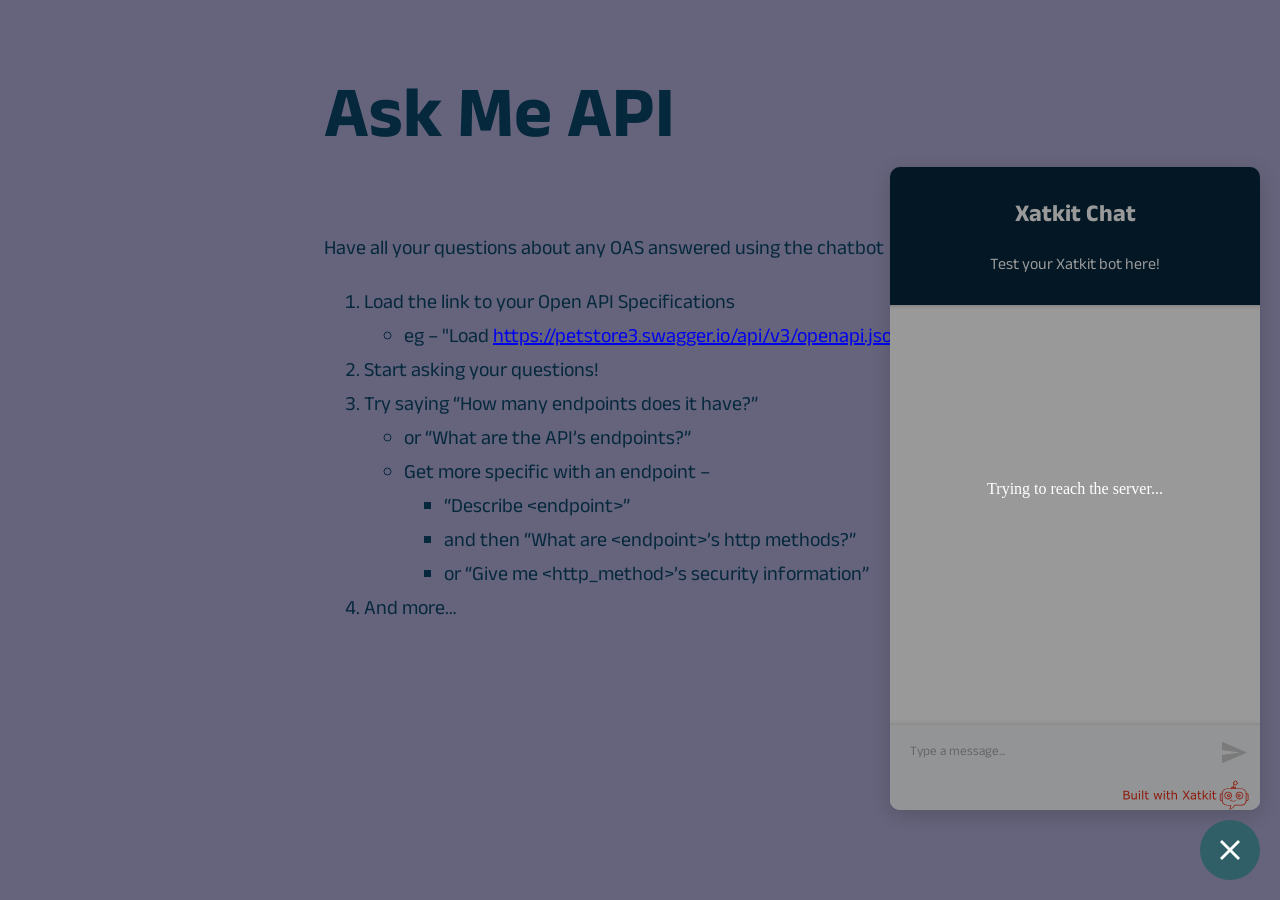
==== index.html @ b33a52c5 "Rename html to publish on GitHub pages" ====
<html lang="en">

<head>
    <meta charset="UTF-8">
    <title>Ask Me API</title>
    <link href="./assets/xatkit.min.css" rel="stylesheet">
    <link rel="stylesheet" href="./assets/styles.css">
</head>

<body>
    <div class="main-container">
        <div class="header-container">
            <h1 class="has-text-align-left" id="patricia-jackson">Ask Me API</h1>
        </div>
        <div class="content-container">
            <p>Have all your questions about any OAS answered using the chatbot</p>
            <ol>
                <li>Load the link to your Open API Specifications
                    <ul>
                        <li>eg &#8211; "Load <a href="https://petstore3.swagger.io/api/v3/openapi.json"
                                rel="nofollow">https://petstore3.swagger.io/api/v3/openapi.json</a>"</li>
                    </ul>
                </li>
                <li>Start asking your questions!</li>
                <li>Try saying &#8220;How many endpoints does it have?&#8221;
                    <ul>
                        <li>or &#8220;What are the API&#8217;s endpoints?&#8221;</li>
                    </ul>
                    <ul>
                        <li>Get more specific with an endpoint &#8211;
                            <ul>
                                <li>&#8220;Describe &lt;endpoint&gt;&#8221;</li>
                                <li>and then &#8220;What are &lt;endpoint&gt;&#8217;s http methods?&#8221;</li>
                                <li>or &#8220;Give me &lt;http_method&gt;&#8217;s security information&#8221;</li>
                            </ul>
                        </li>
                    </ul>
                </li>
                <li>And more&#8230;</li>
            </ol>
        </div>
    </div>
    <div id="xatkit-chat"></div>
    <!-- <div id="my-id"></div> -->

    <script src="./assets/xatkit.min.js"></script>
    <script type="application/javascript">
        xatkit.renderXatkitWidget("http://localhost:5000");
    </script>
</body>

</html>
---- assets/xatkit.min.css ----
@import url(https://fonts.googleapis.com/css?family=Montserrat:400,700|Roboto:100,300,400);.xatkit-conversation-container .xatkit-header{background-color:#06283D;border-radius:10px 10px 0 0;display:-ms-flexbox;display:flex;-ms-flex-direction:column;flex-direction:column;text-align:center;padding:15px 0 25px}.xatkit-conversation-container .xatkit-header h4,.xatkit-conversation-container .xatkit-header span{font-family:'Anek Devanagari', sans-serif;color:#fff;line-height:normal;font-size:medium}.xatkit-conversation-container .xatkit-header h4{font-weight:700}.xatkit-conversation-container .xatkit-header .xatkit-title{font-size:24px;margin:0;color:#fff;padding:15px 0}.xatkit-conversation-container .xatkit-header.dark-mode{background-color:#303030}.xatkit-conversation-container .xatkit-close-button{display:none}.xatkit-conversation-container .avatar{width:40px;height:40px;border-radius:100%;margin-right:10px;vertical-align:middle}.xatkit-full-screen .xatkit-header{border-radius:0;-ms-flex-negative:0;flex-shrink:0;position:relative}.xatkit-full-screen .xatkit-title{padding:0 0 15px}.xatkit-full-screen .xatkit-close-button{background-color:#315f68;border:0;display:block;position:absolute;right:10px;top:20px;width:40px}.xatkit-full-screen .xatkit-close-button.dark-mode{background-color:#303030}.xatkit-full-screen .xatkit-close{width:20px;height:20px}@media screen and (max-width:800px){.xatkit-conversation-container .xatkit-header{border-radius:0;-ms-flex-negative:0;flex-shrink:0;position:relative}.xatkit-conversation-container .xatkit-title{padding:0 0 15px}.xatkit-conversation-container .xatkit-close-button{background-color:#315f68;border:0;display:block;position:absolute;right:10px;top:20px;width:40px}.xatkit-conversation-container .xatkit-close-button.dark-mode,.xatkit-conversation-container .xatkit-close-button .dark-mode{background-color:#303030}.xatkit-conversation-container .xatkit-close{width:20px;height:20px}}.xatkit-message{margin:10px;display:-ms-flexbox;display:flex;word-wrap:break-word}.xatkit-message .dark-mode{background-color:#bdbdbd}.xatkit-message .xatkit-avatar{width:40px;height:40px;border-radius:100%;margin-right:10px}.xatkit-client{background-color:#bfdddf;margin-left:auto}.xatkit-client,.xatkit-response{font-family:'Anek Devanagari', sans-serif;border-radius:10px;padding:15px;max-width:215px;box-sizing:content-box;line-height:normal;text-align:left}.xatkit-response{background-color:#eef6f6}.xatkit-message-text p{margin:0;font-size:16px;line-height:normal;color:#000;letter-spacing:normal}.xatkit-message-text ol,.xatkit-message-text ul{margin-top:16px;margin-bottom:16px;padding-left:20px}.xatkit-message-text a{text-decoration:underline}.xatkit-message-text img{max-width:100%}.xatkit-snippet{background-color:#f4f7f9;font-family:'Anek Devanagari', sans-serif;border-radius:10px;padding:15px;max-width:215px;box-sizing:content-box;line-height:normal;text-align:left}.xatkit-snippet .xatkit-snippet-title{margin:0}.xatkit-snippet .xatkit-snippet-details{border-left:2px solid #35e65d;margin-top:5px;padding-left:10px}.xatkit-snippet .xatkit-snippet-details .xatkit-link{font-size:12px}.xatkit-quick-buttons-container{background:#fff;overflow-x:auto;padding:10px;white-space:normal;margin:0 auto}.xatkit-quick-buttons-container .xatkit-quick-buttons{list-style:none;padding:0;margin:0;text-align:center;line-height:normal;font-family:'Anek Devanagari', sans-serif}.xatkit-quick-buttons-container .xatkit-quick-buttons .xatkit-quick-list-button{display:inline-block;margin:4px 10px 0 0;font-family:'Anek Devanagari', sans-serif;line-height:normal}.xatkit-quick-buttons-container .xatkit-quick-buttons .xatkit-quick-list-button button{font-weight:700;font-family:'Anek Devanagari', sans-serif;letter-spacing:normal;text-transform:none}.xatkit-quick-buttons-container .xatkit-quick-buttons .xatkit-quick-list-button button:focus,.xatkit-quick-buttons-container .xatkit-quick-buttons .xatkit-quick-list-button button:hover{text-decoration:none}@media screen and (max-width:800px){.xatkit-quick-buttons-container{padding-bottom:15px}}.xatkit-quick-buttons-container.dark-mode{background-color:#424242}.xatkit-quick-list-button>.xatkit-quick-button{background:none;border-radius:15px;border:2px solid #315f68;font-weight:700;padding:5px 10px;cursor:pointer;outline:0;color:#303030;line-height:normal;font-size:13px}.xatkit-quick-list-button>.xatkit-quick-button:focus,.xatkit-quick-list-button>.xatkit-quick-button:hover{background:none}.xatkit-quick-list-button>.xatkit-quick-button:disabled{cursor:not-allowed}.xatkit-quick-list-button>.xatkit-quick-button:active{background:#315f68;color:#fff}.xatkit-quick-list-button>.xatkit-quick-button.dark-mode{border:2px solid #303030;color:#fff}.xatkit-quick-list-button>.xatkit-quick-button.dark-mode:hover{background:none}.xatkit-quick-list-button>.xatkit-quick-button.dark-mode:active{background-color:#303030}.xatkit-quick-list-button>.xatkit-quick-button-selected{background:#315f68;color:#fff}.xatkit-quick-list-button>.xatkit-quick-button-selected:hover{background:#315f68}.xatkit-quick-list-button>.xatkit-quick-button-selected.dark-mode{background:#bdbdbd;color:#303030;font-weight:700}.xatkit-img-snippet{font-family:'Anek Devanagari', sans-serif;margin-left:50px;width:215px}.xatkit-img-snippet-description{display:inline-block;height:3.6em;max-height:3.6em;width:calc(215px - 3.6em - 2px);position:relative}.xatkit-img-snippet-short-description{max-height:2.7em;line-height:1.4em;color:#000}.xatkit-img-snippet-short-description,.xatkit-img-snippet-title{margin:0;margin-left:5px;overflow:hidden;text-overflow:ellipsis;text-decoration:none;display:inline-block;font-size:.9em}.xatkit-img-snippet-title{max-width:80%;max-height:1.25em;vertical-align:top;white-space:nowrap;font-weight:700;line-height:normal;word-wrap:break-word;color:inherit}.xatkit-img-snippet-add-cart{position:absolute;right:-10px;top:-10px;text-decoration:none;background-color:#bfdddf;border-radius:5px;padding:4px;color:#000}.xatkit-img-snippet-add-cart:hover{background-color:#aad1d4;color:#fff}.xatkit-img-snippet-img-container{position:relative;overflow:hidden;width:3.6em;height:3.6em;vertical-align:top;border:1px solid #000;border-radius:3px;display:inline-block}.xatkit-img-snippet-img{margin:0;width:100%;height:100%;-o-object-fit:cover;object-fit:cover;display:inline-block;vertical-align:middle}.xatkit-img-snippet-img-container .ribbon{text-decoration:none;margin:0;padding:0;font-size:.6em;background:red;color:#fff;font-weight:700;position:absolute;top:-2px;right:-2px;transform:translateX(30%) translateY(0) translateZ(0) rotate(45deg);transform-origin:top left}.ribbon:after,.xatkit-img-snippet-img-container .ribbon:before{content:"";position:absolute;top:0;width:100%;height:100%;background:red}.xatkit-img-snippet-img-container .ribbon:before{right:100%}.xatkit-img-snippet-img-container .price{text-decoration:none;margin:0;padding:0;background:rgba(51,51,255,.8);color:#fff;position:absolute;bottom:0;left:0;width:100%;text-align:center;font-weight:700;font-size:.8em}.xatkit-img-snippet-img-container .previous-price{text-decoration:line-through}.xatkit-audio-widget-container{width:245px;max-width:245px;margin-left:50px}.xatkit-audio-widget-container audio{display:inline-block;width:100%}.xatkit-loader{margin:10px;display:none}.xatkit-loader.active{display:-ms-flexbox;display:flex}.xatkit-loader-container{background-color:#f4f7f9;border-radius:10px;padding:15px;max-width:215px;text-align:left}.xatkit-loader-dots{display:inline-block;height:4px;width:4px;border-radius:50%;background:gray;margin-right:2px;animation:bounce .5s ease infinite alternate}.xatkit-loader-dots:first-child{animation-delay:.2s}.xatkit-loader-dots:nth-child(2){animation-delay:.3s}.xatkit-loader-dots:nth-child(3){animation-delay:.4s}@keyframes bounce{0%{transform:translateY(0)}to{transform:translateY(5px)}}.xatkit-messages-container{background-color:#fff;height:50vh;max-height:410px;overflow-y:scroll;padding-top:10px;-webkit-overflow-scrolling:touch;box-sizing:content-box;box-shadow:inset 0 21px 4px -20px rgba(0,0,0,.2),inset 0 -21px 4px -20px rgba(0,0,0,.15)}.xatkit-messages-container.dark-mode{background-color:#424242}.xatkit-full-screen .xatkit-messages-container{height:100%;max-height:none}@media screen and (max-width:800px){.xatkit-messages-container{height:100%;max-height:none}}.xatkit-server-error{position:fixed;display:block;width:100%;height:100%;top:0;left:0;right:0;bottom:0;background-color:rgba(0,0,0,.4);border-radius:10px;z-index:1300}.xatkit-server-error .xatkit-error-message{position:absolute;top:50%;left:50%;color:#fff;transform:translate(-50%,-50%);-ms-transform:translate(-50%,-50%)}.xatkit-sender{-ms-flex-align:center;align-items:center;display:-ms-flexbox;display:flex;background-color:#f4f7f9;height:45px;padding:5px;box-sizing:content-box;margin:0}.xatkit-sender.dark-mode{background-color:#303030}.xatkit-sender>.xatkit-new-message{width:100%;border:0;background-color:#f4f7f9;height:30px;padding:1px 1px 1px 15px;box-shadow:none;font-size:13px;font-family:'Anek Devanagari', sans-serif;margin:0;line-height:normal;box-sizing:content-box}.xatkit-sender>.xatkit-new-message:focus{outline:none;background-color:#f4f7f9}.xatkit-sender>.xatkit-new-message::-webkit-input-placeholder{color:#a9a9a9;opacity:1}.xatkit-sender>.xatkit-new-message:-ms-input-placeholder,.xatkit-sender>.xatkit-new-message::-ms-input-placeholder{color:#a9a9a9;opacity:1}.xatkit-sender>.xatkit-new-message::placeholder{color:#a9a9a9;opacity:1}.xatkit-sender>.xatkit-new-message.dark-mode{background-color:#303030;color:#fff}.xatkit-sender>.xatkit-send{background:#f4f7f9;border:0;font-size:13px;padding:0 8px}.xatkit-sender>.xatkit-send:focus,.xatkit-sender>.xatkit-send:hover{background:#f4f7f9;cursor:pointer}.xatkit-sender>.xatkit-send .xatkit-send-icon{height:25px;width:25px;max-width:none}.xatkit-sender>.xatkit-send.dark-mode{background-color:#303030}@media screen and (max-width:800px){.xatkit-sender{border-radius:0;-ms-flex-negative:0;flex-shrink:0}}.xatkit{background-color:#f4f7f9;overflow:auto;padding-right:10px;border-radius:0 0 10px 10px}.xatkit .xatkit-icon{background-color:#f4f7f9;height:30px;float:right}.xatkit-icon.dark-mode,.xatkit.dark-mode{background-color:#303030}.xatkit-conversation-container{-webkit-animation-delay:0s;-webkit-animation-duration:.5s;-webkit-animation-name:slide-in;-webkit-animation-fill-mode:forwards;-moz-animation-delay:0s;-moz-animation-duration:.5s;-moz-animation-name:slide-in;-moz-animation-fill-mode:forwards;animation-delay:0s;animation-duration:.5s;animation-name:slide-in;animation-fill-mode:forwards;border-radius:10px;box-shadow:0 5px 20px rgba(0,0,0,.16)}.xatkit-slide-out{-webkit-animation-delay:0s;-webkit-animation-duration:.5s;-webkit-animation-name:slide-out;-webkit-animation-fill-mode:forwards;-moz-animation-delay:0s;-moz-animation-duration:.5s;-moz-animation-name:slide-out;-moz-animation-fill-mode:forwards;animation-delay:0s;animation-duration:.5s;animation-name:slide-out;animation-fill-mode:forwards}.xatkit-full-screen .xatkit-conversation-container{display:-ms-flexbox;display:flex;-ms-flex-direction:column;flex-direction:column;height:100%}@media screen and (max-width:800px){.xatkit-conversation-container{display:-ms-flexbox;display:flex;-ms-flex-direction:column;flex-direction:column;height:100%}}.xatkit-launcher>.xatkit-badge{position:fixed;top:-10px;right:-5px;background-color:red;color:#fff;width:25px;height:25px;text-align:center;line-height:25px;border-radius:50%}.xatkit-launcher>.xatkit-badge:focus,.xatkit-launcher>.xatkit-badge:hover{background-color:red}.xatkit-widget-container>.xatkit-launcher{-webkit-animation-delay:0s;-webkit-animation-duration:.5s;-webkit-animation-name:slide-in;-webkit-animation-fill-mode:forwards;-moz-animation-delay:0s;-moz-animation-duration:.5s;-moz-animation-name:slide-in;-moz-animation-fill-mode:forwards;animation-delay:0s;animation-duration:.5s;animation-name:slide-in;animation-fill-mode:forwards;-ms-flex-item-align:end;align-self:flex-end;background-color:#315f68;border:0;border-radius:50%;height:60px;margin-top:10px;width:60px;padding:0;line-height:1}.xatkit-widget-container>.xatkit-launcher:hover{background-color:#315f68}.xatkit-widget-container>.xatkit-launcher:focus{outline:none;background-color:#315f68}.xatkit-launcher.dark-mode{background-color:#303030}.xatkit-open-launcher{-webkit-animation-delay:0s;-webkit-animation-duration:.5s;-webkit-animation-name:rotation-rl;-webkit-animation-fill-mode:forwards;-moz-animation-delay:0s;-moz-animation-duration:.5s;-moz-animation-name:rotation-rl;-moz-animation-fill-mode:forwards;animation-delay:0s;animation-duration:.5s;animation-name:rotation-rl;animation-fill-mode:forwards;width:60px;height:60px;border-radius:50%;max-width:none;cursor:pointer}.xatkit-close-launcher{width:20px;vertical-align:baseline;box-sizing:content-box;display:inline;line-height:normal;cursor:pointer;-webkit-animation-delay:0s;-webkit-animation-duration:.5s;-webkit-animation-name:rotation-lr;-webkit-animation-fill-mode:forwards;-moz-animation-delay:0s;-moz-animation-duration:.5s;-moz-animation-name:rotation-lr;-moz-animation-fill-mode:forwards;animation-delay:0s;animation-duration:.5s;animation-name:rotation-lr;animation-fill-mode:forwards}@media screen and (max-width:800px){.xatkit-launcher{bottom:0;margin:20px;position:fixed;right:0}.xatkit-hide-sm{display:none}}@keyframes rotation-lr{0%{transform:rotate(-90deg)}to{transform:rotate(0)}}@keyframes rotation-rl{0%{transform:rotate(90deg)}to{transform:rotate(0)}}@keyframes slide-in{0%{opacity:0;transform:translateY(10px)}to{opacity:1;transform:translateY(0)}}@keyframes slide-out{0%{opacity:1;transform:translateY(0)}to{opacity:0;transform:translateY(10px)}}.xatkit-widget-container{bottom:0;display:-ms-flexbox;display:flex;-ms-flex-direction:column;flex-direction:column;margin:0 20px 20px 0;max-width:370px;position:fixed;right:0;z-index:9999}.xatkit-opened{width:90vw}.xatkit-full-screen{margin:0;max-width:none;width:100%}.xatkit-full-screen.xatkit-opened{width:100%;height:100%}@media screen and (max-width:800px){.xatkit-widget-container{margin:0;max-width:none;width:100%}.xatkit-widget-container.xatkit-opened{height:100%}}
---- assets/styles.css ----
@import url('https://fonts.googleapis.com/css2?family=Anek+Devanagari&display=swap');

body {
    background-color: #65647C;
}
.main-container {
    margin: auto;
    width: 50%;
    margin-top: 5%;
    font-family: 'Anek Devanagari', sans-serif;
    color: #06283D;
}
h1 {
    font-size: 72px;
}
.content-container {
    font-size: 20px;
}
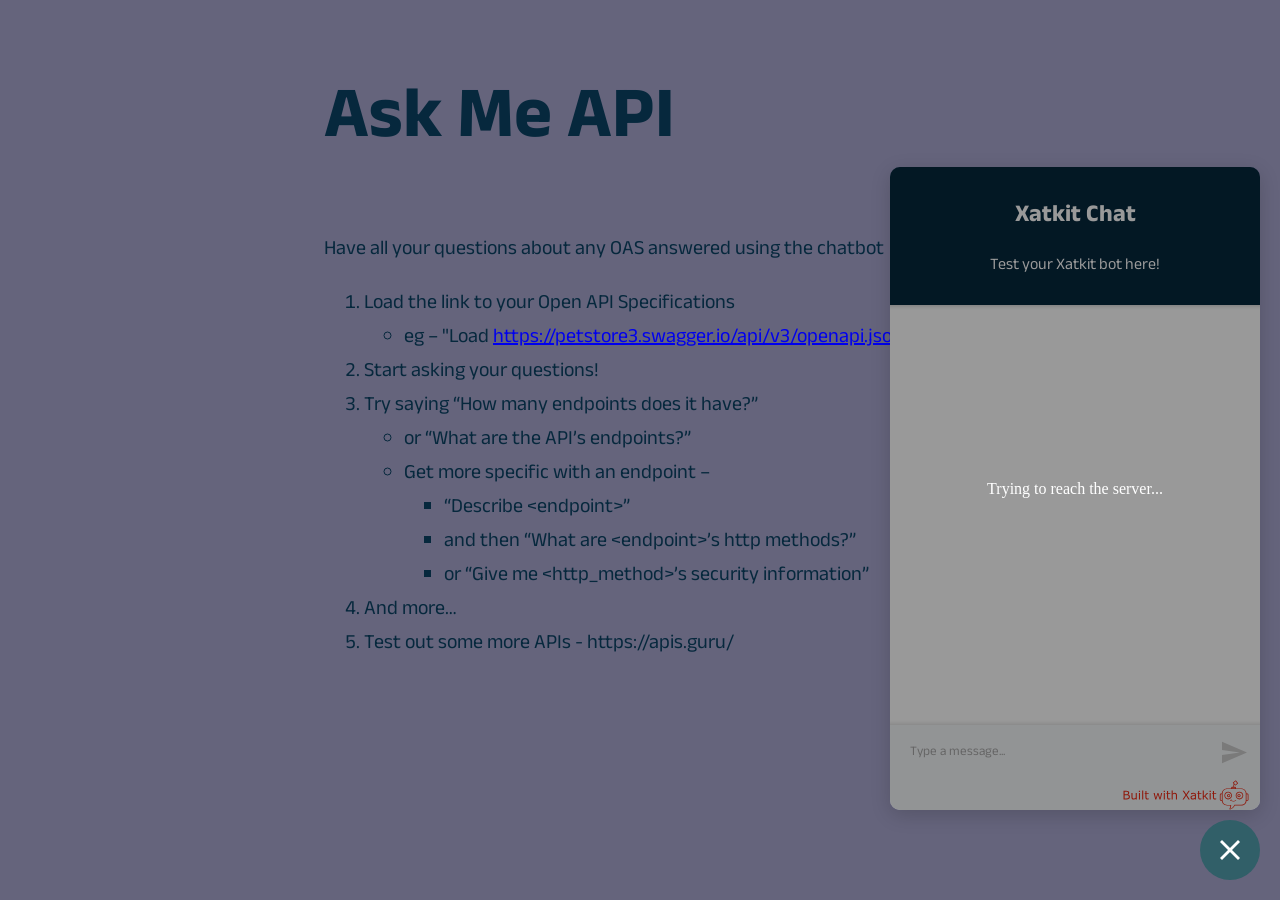
==== commit f9d51862: "Add link to 2000+ sample APIs if user wants to test" ====
--- a/index.html
+++ b/index.html
@@ -37,6 +37,7 @@
                     </ul>
                 </li>
                 <li>And more&#8230;</li>
+                <li>Test out some more APIs - https://apis.guru/</li>
             </ol>
         </div>
     </div>
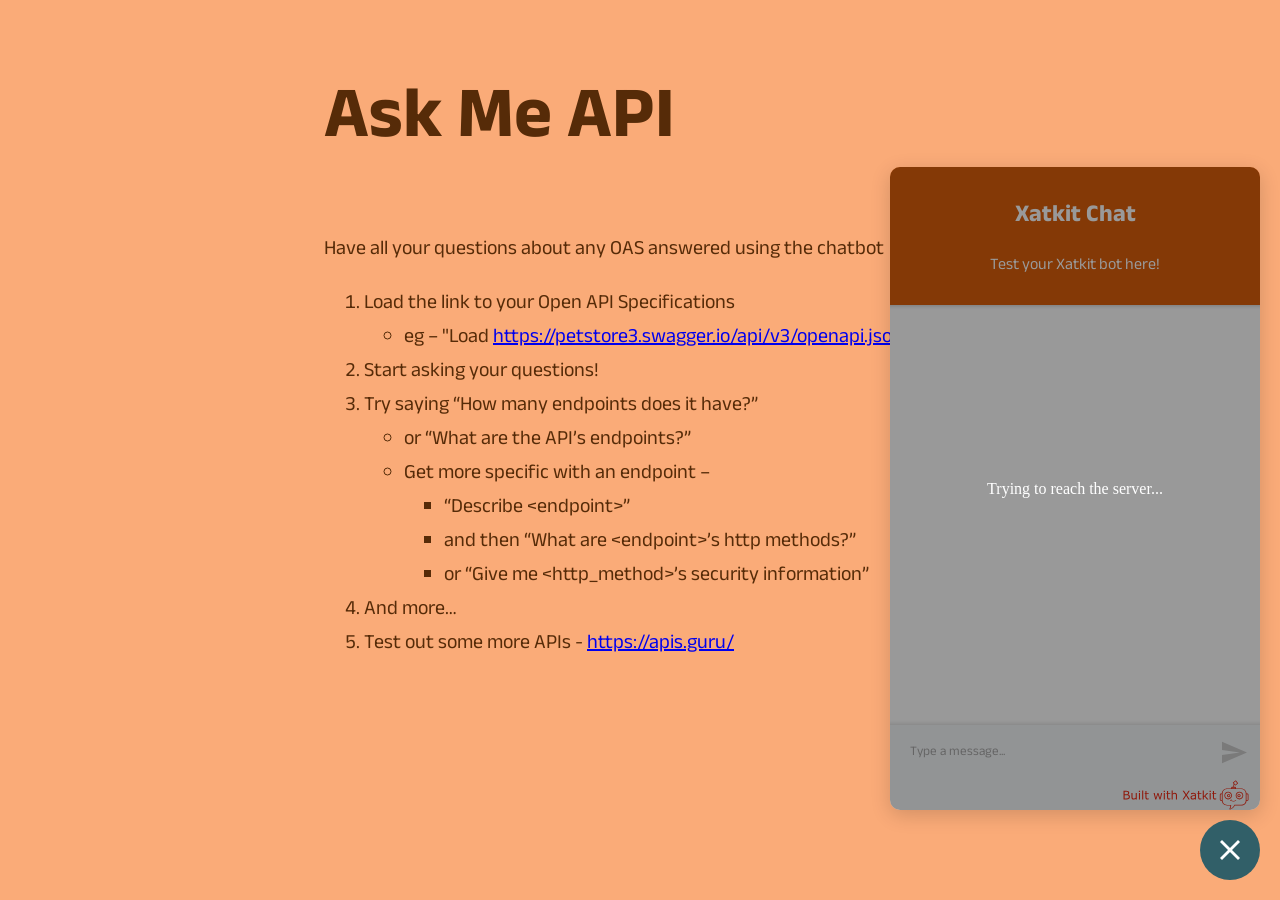
==== commit e2cdec48: "Change styling to make frontend more legible" ====
--- a/index.html
+++ b/index.html
@@ -37,7 +37,7 @@
                     </ul>
                 </li>
                 <li>And more&#8230;</li>
-                <li>Test out some more APIs - https://apis.guru/</li>
+                <li>Test out some more APIs - <a href="https://apis.guru/" rel="nofollow">https://apis.guru/</a></li>
             </ol>
         </div>
     </div>
--- a/assets/xatkit.min.css
+++ b/assets/xatkit.min.css
@@ -1 +1 @@
-@import url(https://fonts.googleapis.com/css?family=Montserrat:400,700|Roboto:100,300,400);.xatkit-conversation-container .xatkit-header{background-color:#06283D;border-radius:10px 10px 0 0;display:-ms-flexbox;display:flex;-ms-flex-direction:column;flex-direction:column;text-align:center;padding:15px 0 25px}.xatkit-conversation-container .xatkit-header h4,.xatkit-conversation-container .xatkit-header span{font-family:'Anek Devanagari', sans-serif;color:#fff;line-height:normal;font-size:medium}.xatkit-conversation-container .xatkit-header h4{font-weight:700}.xatkit-conversation-container .xatkit-header .xatkit-title{font-size:24px;margin:0;color:#fff;padding:15px 0}.xatkit-conversation-container .xatkit-header.dark-mode{background-color:#303030}.xatkit-conversation-container .xatkit-close-button{display:none}.xatkit-conversation-container .avatar{width:40px;height:40px;border-radius:100%;margin-right:10px;vertical-align:middle}.xatkit-full-screen .xatkit-header{border-radius:0;-ms-flex-negative:0;flex-shrink:0;position:relative}.xatkit-full-screen .xatkit-title{padding:0 0 15px}.xatkit-full-screen .xatkit-close-button{background-color:#315f68;border:0;display:block;position:absolute;right:10px;top:20px;width:40px}.xatkit-full-screen .xatkit-close-button.dark-mode{background-color:#303030}.xatkit-full-screen .xatkit-close{width:20px;height:20px}@media screen and (max-width:800px){.xatkit-conversation-container .xatkit-header{border-radius:0;-ms-flex-negative:0;flex-shrink:0;position:relative}.xatkit-conversation-container .xatkit-title{padding:0 0 15px}.xatkit-conversation-container .xatkit-close-button{background-color:#315f68;border:0;display:block;position:absolute;right:10px;top:20px;width:40px}.xatkit-conversation-container .xatkit-close-button.dark-mode,.xatkit-conversation-container .xatkit-close-button .dark-mode{background-color:#303030}.xatkit-conversation-container .xatkit-close{width:20px;height:20px}}.xatkit-message{margin:10px;display:-ms-flexbox;display:flex;word-wrap:break-word}.xatkit-message .dark-mode{background-color:#bdbdbd}.xatkit-message .xatkit-avatar{width:40px;height:40px;border-radius:100%;margin-right:10px}.xatkit-client{background-color:#bfdddf;margin-left:auto}.xatkit-client,.xatkit-response{font-family:'Anek Devanagari', sans-serif;border-radius:10px;padding:15px;max-width:215px;box-sizing:content-box;line-height:normal;text-align:left}.xatkit-response{background-color:#eef6f6}.xatkit-message-text p{margin:0;font-size:16px;line-height:normal;color:#000;letter-spacing:normal}.xatkit-message-text ol,.xatkit-message-text ul{margin-top:16px;margin-bottom:16px;padding-left:20px}.xatkit-message-text a{text-decoration:underline}.xatkit-message-text img{max-width:100%}.xatkit-snippet{background-color:#f4f7f9;font-family:'Anek Devanagari', sans-serif;border-radius:10px;padding:15px;max-width:215px;box-sizing:content-box;line-height:normal;text-align:left}.xatkit-snippet .xatkit-snippet-title{margin:0}.xatkit-snippet .xatkit-snippet-details{border-left:2px solid #35e65d;margin-top:5px;padding-left:10px}.xatkit-snippet .xatkit-snippet-details .xatkit-link{font-size:12px}.xatkit-quick-buttons-container{background:#fff;overflow-x:auto;padding:10px;white-space:normal;margin:0 auto}.xatkit-quick-buttons-container .xatkit-quick-buttons{list-style:none;padding:0;margin:0;text-align:center;line-height:normal;font-family:'Anek Devanagari', sans-serif}.xatkit-quick-buttons-container .xatkit-quick-buttons .xatkit-quick-list-button{display:inline-block;margin:4px 10px 0 0;font-family:'Anek Devanagari', sans-serif;line-height:normal}.xatkit-quick-buttons-container .xatkit-quick-buttons .xatkit-quick-list-button button{font-weight:700;font-family:'Anek Devanagari', sans-serif;letter-spacing:normal;text-transform:none}.xatkit-quick-buttons-container .xatkit-quick-buttons .xatkit-quick-list-button button:focus,.xatkit-quick-buttons-container .xatkit-quick-buttons .xatkit-quick-list-button button:hover{text-decoration:none}@media screen and (max-width:800px){.xatkit-quick-buttons-container{padding-bottom:15px}}.xatkit-quick-buttons-container.dark-mode{background-color:#424242}.xatkit-quick-list-button>.xatkit-quick-button{background:none;border-radius:15px;border:2px solid #315f68;font-weight:700;padding:5px 10px;cursor:pointer;outline:0;color:#303030;line-height:normal;font-size:13px}.xatkit-quick-list-button>.xatkit-quick-button:focus,.xatkit-quick-list-button>.xatkit-quick-button:hover{background:none}.xatkit-quick-list-button>.xatkit-quick-button:disabled{cursor:not-allowed}.xatkit-quick-list-button>.xatkit-quick-button:active{background:#315f68;color:#fff}.xatkit-quick-list-button>.xatkit-quick-button.dark-mode{border:2px solid #303030;color:#fff}.xatkit-quick-list-button>.xatkit-quick-button.dark-mode:hover{background:none}.xatkit-quick-list-button>.xatkit-quick-button.dark-mode:active{background-color:#303030}.xatkit-quick-list-button>.xatkit-quick-button-selected{background:#315f68;color:#fff}.xatkit-quick-list-button>.xatkit-quick-button-selected:hover{background:#315f68}.xatkit-quick-list-button>.xatkit-quick-button-selected.dark-mode{background:#bdbdbd;color:#303030;font-weight:700}.xatkit-img-snippet{font-family:'Anek Devanagari', sans-serif;margin-left:50px;width:215px}.xatkit-img-snippet-description{display:inline-block;height:3.6em;max-height:3.6em;width:calc(215px - 3.6em - 2px);position:relative}.xatkit-img-snippet-short-description{max-height:2.7em;line-height:1.4em;color:#000}.xatkit-img-snippet-short-description,.xatkit-img-snippet-title{margin:0;margin-left:5px;overflow:hidden;text-overflow:ellipsis;text-decoration:none;display:inline-block;font-size:.9em}.xatkit-img-snippet-title{max-width:80%;max-height:1.25em;vertical-align:top;white-space:nowrap;font-weight:700;line-height:normal;word-wrap:break-word;color:inherit}.xatkit-img-snippet-add-cart{position:absolute;right:-10px;top:-10px;text-decoration:none;background-color:#bfdddf;border-radius:5px;padding:4px;color:#000}.xatkit-img-snippet-add-cart:hover{background-color:#aad1d4;color:#fff}.xatkit-img-snippet-img-container{position:relative;overflow:hidden;width:3.6em;height:3.6em;vertical-align:top;border:1px solid #000;border-radius:3px;display:inline-block}.xatkit-img-snippet-img{margin:0;width:100%;height:100%;-o-object-fit:cover;object-fit:cover;display:inline-block;vertical-align:middle}.xatkit-img-snippet-img-container .ribbon{text-decoration:none;margin:0;padding:0;font-size:.6em;background:red;color:#fff;font-weight:700;position:absolute;top:-2px;right:-2px;transform:translateX(30%) translateY(0) translateZ(0) rotate(45deg);transform-origin:top left}.ribbon:after,.xatkit-img-snippet-img-container .ribbon:before{content:"";position:absolute;top:0;width:100%;height:100%;background:red}.xatkit-img-snippet-img-container .ribbon:before{right:100%}.xatkit-img-snippet-img-container .price{text-decoration:none;margin:0;padding:0;background:rgba(51,51,255,.8);color:#fff;position:absolute;bottom:0;left:0;width:100%;text-align:center;font-weight:700;font-size:.8em}.xatkit-img-snippet-img-container .previous-price{text-decoration:line-through}.xatkit-audio-widget-container{width:245px;max-width:245px;margin-left:50px}.xatkit-audio-widget-container audio{display:inline-block;width:100%}.xatkit-loader{margin:10px;display:none}.xatkit-loader.active{display:-ms-flexbox;display:flex}.xatkit-loader-container{background-color:#f4f7f9;border-radius:10px;padding:15px;max-width:215px;text-align:left}.xatkit-loader-dots{display:inline-block;height:4px;width:4px;border-radius:50%;background:gray;margin-right:2px;animation:bounce .5s ease infinite alternate}.xatkit-loader-dots:first-child{animation-delay:.2s}.xatkit-loader-dots:nth-child(2){animation-delay:.3s}.xatkit-loader-dots:nth-child(3){animation-delay:.4s}@keyframes bounce{0%{transform:translateY(0)}to{transform:translateY(5px)}}.xatkit-messages-container{background-color:#fff;height:50vh;max-height:410px;overflow-y:scroll;padding-top:10px;-webkit-overflow-scrolling:touch;box-sizing:content-box;box-shadow:inset 0 21px 4px -20px rgba(0,0,0,.2),inset 0 -21px 4px -20px rgba(0,0,0,.15)}.xatkit-messages-container.dark-mode{background-color:#424242}.xatkit-full-screen .xatkit-messages-container{height:100%;max-height:none}@media screen and (max-width:800px){.xatkit-messages-container{height:100%;max-height:none}}.xatkit-server-error{position:fixed;display:block;width:100%;height:100%;top:0;left:0;right:0;bottom:0;background-color:rgba(0,0,0,.4);border-radius:10px;z-index:1300}.xatkit-server-error .xatkit-error-message{position:absolute;top:50%;left:50%;color:#fff;transform:translate(-50%,-50%);-ms-transform:translate(-50%,-50%)}.xatkit-sender{-ms-flex-align:center;align-items:center;display:-ms-flexbox;display:flex;background-color:#f4f7f9;height:45px;padding:5px;box-sizing:content-box;margin:0}.xatkit-sender.dark-mode{background-color:#303030}.xatkit-sender>.xatkit-new-message{width:100%;border:0;background-color:#f4f7f9;height:30px;padding:1px 1px 1px 15px;box-shadow:none;font-size:13px;font-family:'Anek Devanagari', sans-serif;margin:0;line-height:normal;box-sizing:content-box}.xatkit-sender>.xatkit-new-message:focus{outline:none;background-color:#f4f7f9}.xatkit-sender>.xatkit-new-message::-webkit-input-placeholder{color:#a9a9a9;opacity:1}.xatkit-sender>.xatkit-new-message:-ms-input-placeholder,.xatkit-sender>.xatkit-new-message::-ms-input-placeholder{color:#a9a9a9;opacity:1}.xatkit-sender>.xatkit-new-message::placeholder{color:#a9a9a9;opacity:1}.xatkit-sender>.xatkit-new-message.dark-mode{background-color:#303030;color:#fff}.xatkit-sender>.xatkit-send{background:#f4f7f9;border:0;font-size:13px;padding:0 8px}.xatkit-sender>.xatkit-send:focus,.xatkit-sender>.xatkit-send:hover{background:#f4f7f9;cursor:pointer}.xatkit-sender>.xatkit-send .xatkit-send-icon{height:25px;width:25px;max-width:none}.xatkit-sender>.xatkit-send.dark-mode{background-color:#303030}@media screen and (max-width:800px){.xatkit-sender{border-radius:0;-ms-flex-negative:0;flex-shrink:0}}.xatkit{background-color:#f4f7f9;overflow:auto;padding-right:10px;border-radius:0 0 10px 10px}.xatkit .xatkit-icon{background-color:#f4f7f9;height:30px;float:right}.xatkit-icon.dark-mode,.xatkit.dark-mode{background-color:#303030}.xatkit-conversation-container{-webkit-animation-delay:0s;-webkit-animation-duration:.5s;-webkit-animation-name:slide-in;-webkit-animation-fill-mode:forwards;-moz-animation-delay:0s;-moz-animation-duration:.5s;-moz-animation-name:slide-in;-moz-animation-fill-mode:forwards;animation-delay:0s;animation-duration:.5s;animation-name:slide-in;animation-fill-mode:forwards;border-radius:10px;box-shadow:0 5px 20px rgba(0,0,0,.16)}.xatkit-slide-out{-webkit-animation-delay:0s;-webkit-animation-duration:.5s;-webkit-animation-name:slide-out;-webkit-animation-fill-mode:forwards;-moz-animation-delay:0s;-moz-animation-duration:.5s;-moz-animation-name:slide-out;-moz-animation-fill-mode:forwards;animation-delay:0s;animation-duration:.5s;animation-name:slide-out;animation-fill-mode:forwards}.xatkit-full-screen .xatkit-conversation-container{display:-ms-flexbox;display:flex;-ms-flex-direction:column;flex-direction:column;height:100%}@media screen and (max-width:800px){.xatkit-conversation-container{display:-ms-flexbox;display:flex;-ms-flex-direction:column;flex-direction:column;height:100%}}.xatkit-launcher>.xatkit-badge{position:fixed;top:-10px;right:-5px;background-color:red;color:#fff;width:25px;height:25px;text-align:center;line-height:25px;border-radius:50%}.xatkit-launcher>.xatkit-badge:focus,.xatkit-launcher>.xatkit-badge:hover{background-color:red}.xatkit-widget-container>.xatkit-launcher{-webkit-animation-delay:0s;-webkit-animation-duration:.5s;-webkit-animation-name:slide-in;-webkit-animation-fill-mode:forwards;-moz-animation-delay:0s;-moz-animation-duration:.5s;-moz-animation-name:slide-in;-moz-animation-fill-mode:forwards;animation-delay:0s;animation-duration:.5s;animation-name:slide-in;animation-fill-mode:forwards;-ms-flex-item-align:end;align-self:flex-end;background-color:#315f68;border:0;border-radius:50%;height:60px;margin-top:10px;width:60px;padding:0;line-height:1}.xatkit-widget-container>.xatkit-launcher:hover{background-color:#315f68}.xatkit-widget-container>.xatkit-launcher:focus{outline:none;background-color:#315f68}.xatkit-launcher.dark-mode{background-color:#303030}.xatkit-open-launcher{-webkit-animation-delay:0s;-webkit-animation-duration:.5s;-webkit-animation-name:rotation-rl;-webkit-animation-fill-mode:forwards;-moz-animation-delay:0s;-moz-animation-duration:.5s;-moz-animation-name:rotation-rl;-moz-animation-fill-mode:forwards;animation-delay:0s;animation-duration:.5s;animation-name:rotation-rl;animation-fill-mode:forwards;width:60px;height:60px;border-radius:50%;max-width:none;cursor:pointer}.xatkit-close-launcher{width:20px;vertical-align:baseline;box-sizing:content-box;display:inline;line-height:normal;cursor:pointer;-webkit-animation-delay:0s;-webkit-animation-duration:.5s;-webkit-animation-name:rotation-lr;-webkit-animation-fill-mode:forwards;-moz-animation-delay:0s;-moz-animation-duration:.5s;-moz-animation-name:rotation-lr;-moz-animation-fill-mode:forwards;animation-delay:0s;animation-duration:.5s;animation-name:rotation-lr;animation-fill-mode:forwards}@media screen and (max-width:800px){.xatkit-launcher{bottom:0;margin:20px;position:fixed;right:0}.xatkit-hide-sm{display:none}}@keyframes rotation-lr{0%{transform:rotate(-90deg)}to{transform:rotate(0)}}@keyframes rotation-rl{0%{transform:rotate(90deg)}to{transform:rotate(0)}}@keyframes slide-in{0%{opacity:0;transform:translateY(10px)}to{opacity:1;transform:translateY(0)}}@keyframes slide-out{0%{opacity:1;transform:translateY(0)}to{opacity:0;transform:translateY(10px)}}.xatkit-widget-container{bottom:0;display:-ms-flexbox;display:flex;-ms-flex-direction:column;flex-direction:column;margin:0 20px 20px 0;max-width:370px;position:fixed;right:0;z-index:9999}.xatkit-opened{width:90vw}.xatkit-full-screen{margin:0;max-width:none;width:100%}.xatkit-full-screen.xatkit-opened{width:100%;height:100%}@media screen and (max-width:800px){.xatkit-widget-container{margin:0;max-width:none;width:100%}.xatkit-widget-container.xatkit-opened{height:100%}}+@import url(https://fonts.googleapis.com/css?family=Montserrat:400,700|Roboto:100,300,400);.xatkit-conversation-container .xatkit-header{background-color:#dd5f0b;border-radius:10px 10px 0 0;display:-ms-flexbox;display:flex;-ms-flex-direction:column;flex-direction:column;text-align:center;padding:15px 0 25px}.xatkit-conversation-container .xatkit-header h4,.xatkit-conversation-container .xatkit-header span{font-family:'Anek Devanagari', sans-serif;color:#fff;line-height:normal;font-size:medium}.xatkit-conversation-container .xatkit-header h4{font-weight:700}.xatkit-conversation-container .xatkit-header .xatkit-title{font-size:24px;margin:0;color:#fff;padding:15px 0}.xatkit-conversation-container .xatkit-header.dark-mode{background-color:#303030}.xatkit-conversation-container .xatkit-close-button{display:none}.xatkit-conversation-container .avatar{width:40px;height:40px;border-radius:100%;margin-right:10px;vertical-align:middle}.xatkit-full-screen .xatkit-header{border-radius:0;-ms-flex-negative:0;flex-shrink:0;position:relative}.xatkit-full-screen .xatkit-title{padding:0 0 15px}.xatkit-full-screen .xatkit-close-button{background-color:#315f68;border:0;display:block;position:absolute;right:10px;top:20px;width:40px}.xatkit-full-screen .xatkit-close-button.dark-mode{background-color:#303030}.xatkit-full-screen .xatkit-close{width:20px;height:20px}@media screen and (max-width:800px){.xatkit-conversation-container .xatkit-header{border-radius:0;-ms-flex-negative:0;flex-shrink:0;position:relative}.xatkit-conversation-container .xatkit-title{padding:0 0 15px}.xatkit-conversation-container .xatkit-close-button{background-color:#315f68;border:0;display:block;position:absolute;right:10px;top:20px;width:40px}.xatkit-conversation-container .xatkit-close-button.dark-mode,.xatkit-conversation-container .xatkit-close-button .dark-mode{background-color:#303030}.xatkit-conversation-container .xatkit-close{width:20px;height:20px}}.xatkit-message{margin:10px;display:-ms-flexbox;display:flex;word-wrap:break-word}.xatkit-message .dark-mode{background-color:#bdbdbd}.xatkit-message .xatkit-avatar{width:40px;height:40px;border-radius:100%;margin-right:10px}.xatkit-client{background-color:#bfdddf;margin-left:auto}.xatkit-client,.xatkit-response{font-family:'Anek Devanagari', sans-serif;border-radius:10px;padding:15px;max-width:215px;box-sizing:content-box;line-height:normal;text-align:left}.xatkit-response{background-color:#eef6f6}.xatkit-message-text p{margin:0;font-size:16px;line-height:normal;color:#000;letter-spacing:normal}.xatkit-message-text ol,.xatkit-message-text ul{margin-top:16px;margin-bottom:16px;padding-left:20px}.xatkit-message-text a{text-decoration:underline}.xatkit-message-text img{max-width:100%}.xatkit-snippet{background-color:#f4f7f9;font-family:'Anek Devanagari', sans-serif;border-radius:10px;padding:15px;max-width:215px;box-sizing:content-box;line-height:normal;text-align:left}.xatkit-snippet .xatkit-snippet-title{margin:0}.xatkit-snippet .xatkit-snippet-details{border-left:2px solid #35e65d;margin-top:5px;padding-left:10px}.xatkit-snippet .xatkit-snippet-details .xatkit-link{font-size:12px}.xatkit-quick-buttons-container{background:#fff;overflow-x:auto;padding:10px;white-space:normal;margin:0 auto}.xatkit-quick-buttons-container .xatkit-quick-buttons{list-style:none;padding:0;margin:0;text-align:center;line-height:normal;font-family:'Anek Devanagari', sans-serif}.xatkit-quick-buttons-container .xatkit-quick-buttons .xatkit-quick-list-button{display:inline-block;margin:4px 10px 0 0;font-family:'Anek Devanagari', sans-serif;line-height:normal}.xatkit-quick-buttons-container .xatkit-quick-buttons .xatkit-quick-list-button button{font-weight:700;font-family:'Anek Devanagari', sans-serif;letter-spacing:normal;text-transform:none}.xatkit-quick-buttons-container .xatkit-quick-buttons .xatkit-quick-list-button button:focus,.xatkit-quick-buttons-container .xatkit-quick-buttons .xatkit-quick-list-button button:hover{text-decoration:none}@media screen and (max-width:800px){.xatkit-quick-buttons-container{padding-bottom:15px}}.xatkit-quick-buttons-container.dark-mode{background-color:#424242}.xatkit-quick-list-button>.xatkit-quick-button{background:none;border-radius:15px;border:2px solid #315f68;font-weight:700;padding:5px 10px;cursor:pointer;outline:0;color:#303030;line-height:normal;font-size:13px}.xatkit-quick-list-button>.xatkit-quick-button:focus,.xatkit-quick-list-button>.xatkit-quick-button:hover{background:none}.xatkit-quick-list-button>.xatkit-quick-button:disabled{cursor:not-allowed}.xatkit-quick-list-button>.xatkit-quick-button:active{background:#315f68;color:#fff}.xatkit-quick-list-button>.xatkit-quick-button.dark-mode{border:2px solid #303030;color:#fff}.xatkit-quick-list-button>.xatkit-quick-button.dark-mode:hover{background:none}.xatkit-quick-list-button>.xatkit-quick-button.dark-mode:active{background-color:#303030}.xatkit-quick-list-button>.xatkit-quick-button-selected{background:#315f68;color:#fff}.xatkit-quick-list-button>.xatkit-quick-button-selected:hover{background:#315f68}.xatkit-quick-list-button>.xatkit-quick-button-selected.dark-mode{background:#bdbdbd;color:#303030;font-weight:700}.xatkit-img-snippet{font-family:'Anek Devanagari', sans-serif;margin-left:50px;width:215px}.xatkit-img-snippet-description{display:inline-block;height:3.6em;max-height:3.6em;width:calc(215px - 3.6em - 2px);position:relative}.xatkit-img-snippet-short-description{max-height:2.7em;line-height:1.4em;color:#000}.xatkit-img-snippet-short-description,.xatkit-img-snippet-title{margin:0;margin-left:5px;overflow:hidden;text-overflow:ellipsis;text-decoration:none;display:inline-block;font-size:.9em}.xatkit-img-snippet-title{max-width:80%;max-height:1.25em;vertical-align:top;white-space:nowrap;font-weight:700;line-height:normal;word-wrap:break-word;color:inherit}.xatkit-img-snippet-add-cart{position:absolute;right:-10px;top:-10px;text-decoration:none;background-color:#bfdddf;border-radius:5px;padding:4px;color:#000}.xatkit-img-snippet-add-cart:hover{background-color:#aad1d4;color:#fff}.xatkit-img-snippet-img-container{position:relative;overflow:hidden;width:3.6em;height:3.6em;vertical-align:top;border:1px solid #000;border-radius:3px;display:inline-block}.xatkit-img-snippet-img{margin:0;width:100%;height:100%;-o-object-fit:cover;object-fit:cover;display:inline-block;vertical-align:middle}.xatkit-img-snippet-img-container .ribbon{text-decoration:none;margin:0;padding:0;font-size:.6em;background:red;color:#fff;font-weight:700;position:absolute;top:-2px;right:-2px;transform:translateX(30%) translateY(0) translateZ(0) rotate(45deg);transform-origin:top left}.ribbon:after,.xatkit-img-snippet-img-container .ribbon:before{content:"";position:absolute;top:0;width:100%;height:100%;background:red}.xatkit-img-snippet-img-container .ribbon:before{right:100%}.xatkit-img-snippet-img-container .price{text-decoration:none;margin:0;padding:0;background:rgba(51,51,255,.8);color:#fff;position:absolute;bottom:0;left:0;width:100%;text-align:center;font-weight:700;font-size:.8em}.xatkit-img-snippet-img-container .previous-price{text-decoration:line-through}.xatkit-audio-widget-container{width:245px;max-width:245px;margin-left:50px}.xatkit-audio-widget-container audio{display:inline-block;width:100%}.xatkit-loader{margin:10px;display:none}.xatkit-loader.active{display:-ms-flexbox;display:flex}.xatkit-loader-container{background-color:#f4f7f9;border-radius:10px;padding:15px;max-width:215px;text-align:left}.xatkit-loader-dots{display:inline-block;height:4px;width:4px;border-radius:50%;background:gray;margin-right:2px;animation:bounce .5s ease infinite alternate}.xatkit-loader-dots:first-child{animation-delay:.2s}.xatkit-loader-dots:nth-child(2){animation-delay:.3s}.xatkit-loader-dots:nth-child(3){animation-delay:.4s}@keyframes bounce{0%{transform:translateY(0)}to{transform:translateY(5px)}}.xatkit-messages-container{background-color:#fff;height:50vh;max-height:410px;overflow-y:scroll;padding-top:10px;-webkit-overflow-scrolling:touch;box-sizing:content-box;box-shadow:inset 0 21px 4px -20px rgba(0,0,0,.2),inset 0 -21px 4px -20px rgba(0,0,0,.15)}.xatkit-messages-container.dark-mode{background-color:#424242}.xatkit-full-screen .xatkit-messages-container{height:100%;max-height:none}@media screen and (max-width:800px){.xatkit-messages-container{height:100%;max-height:none}}.xatkit-server-error{position:fixed;display:block;width:100%;height:100%;top:0;left:0;right:0;bottom:0;background-color:rgba(0,0,0,.4);border-radius:10px;z-index:1300}.xatkit-server-error .xatkit-error-message{position:absolute;top:50%;left:50%;color:#fff;transform:translate(-50%,-50%);-ms-transform:translate(-50%,-50%)}.xatkit-sender{-ms-flex-align:center;align-items:center;display:-ms-flexbox;display:flex;background-color:#f4f7f9;height:45px;padding:5px;box-sizing:content-box;margin:0}.xatkit-sender.dark-mode{background-color:#303030}.xatkit-sender>.xatkit-new-message{width:100%;border:0;background-color:#f4f7f9;height:30px;padding:1px 1px 1px 15px;box-shadow:none;font-size:13px;font-family:'Anek Devanagari', sans-serif;margin:0;line-height:normal;box-sizing:content-box}.xatkit-sender>.xatkit-new-message:focus{outline:none;background-color:#f4f7f9}.xatkit-sender>.xatkit-new-message::-webkit-input-placeholder{color:#a9a9a9;opacity:1}.xatkit-sender>.xatkit-new-message:-ms-input-placeholder,.xatkit-sender>.xatkit-new-message::-ms-input-placeholder{color:#a9a9a9;opacity:1}.xatkit-sender>.xatkit-new-message::placeholder{color:#a9a9a9;opacity:1}.xatkit-sender>.xatkit-new-message.dark-mode{background-color:#303030;color:#fff}.xatkit-sender>.xatkit-send{background:#f4f7f9;border:0;font-size:13px;padding:0 8px}.xatkit-sender>.xatkit-send:focus,.xatkit-sender>.xatkit-send:hover{background:#f4f7f9;cursor:pointer}.xatkit-sender>.xatkit-send .xatkit-send-icon{height:25px;width:25px;max-width:none}.xatkit-sender>.xatkit-send.dark-mode{background-color:#303030}@media screen and (max-width:800px){.xatkit-sender{border-radius:0;-ms-flex-negative:0;flex-shrink:0}}.xatkit{background-color:#f4f7f9;overflow:auto;padding-right:10px;border-radius:0 0 10px 10px}.xatkit .xatkit-icon{background-color:#f4f7f9;height:30px;float:right}.xatkit-icon.dark-mode,.xatkit.dark-mode{background-color:#303030}.xatkit-conversation-container{-webkit-animation-delay:0s;-webkit-animation-duration:.5s;-webkit-animation-name:slide-in;-webkit-animation-fill-mode:forwards;-moz-animation-delay:0s;-moz-animation-duration:.5s;-moz-animation-name:slide-in;-moz-animation-fill-mode:forwards;animation-delay:0s;animation-duration:.5s;animation-name:slide-in;animation-fill-mode:forwards;border-radius:10px;box-shadow:0 5px 20px rgba(0,0,0,.16)}.xatkit-slide-out{-webkit-animation-delay:0s;-webkit-animation-duration:.5s;-webkit-animation-name:slide-out;-webkit-animation-fill-mode:forwards;-moz-animation-delay:0s;-moz-animation-duration:.5s;-moz-animation-name:slide-out;-moz-animation-fill-mode:forwards;animation-delay:0s;animation-duration:.5s;animation-name:slide-out;animation-fill-mode:forwards}.xatkit-full-screen .xatkit-conversation-container{display:-ms-flexbox;display:flex;-ms-flex-direction:column;flex-direction:column;height:100%}@media screen and (max-width:800px){.xatkit-conversation-container{display:-ms-flexbox;display:flex;-ms-flex-direction:column;flex-direction:column;height:100%}}.xatkit-launcher>.xatkit-badge{position:fixed;top:-10px;right:-5px;background-color:red;color:#fff;width:25px;height:25px;text-align:center;line-height:25px;border-radius:50%}.xatkit-launcher>.xatkit-badge:focus,.xatkit-launcher>.xatkit-badge:hover{background-color:red}.xatkit-widget-container>.xatkit-launcher{-webkit-animation-delay:0s;-webkit-animation-duration:.5s;-webkit-animation-name:slide-in;-webkit-animation-fill-mode:forwards;-moz-animation-delay:0s;-moz-animation-duration:.5s;-moz-animation-name:slide-in;-moz-animation-fill-mode:forwards;animation-delay:0s;animation-duration:.5s;animation-name:slide-in;animation-fill-mode:forwards;-ms-flex-item-align:end;align-self:flex-end;background-color:#315f68;border:0;border-radius:50%;height:60px;margin-top:10px;width:60px;padding:0;line-height:1}.xatkit-widget-container>.xatkit-launcher:hover{background-color:#315f68}.xatkit-widget-container>.xatkit-launcher:focus{outline:none;background-color:#315f68}.xatkit-launcher.dark-mode{background-color:#303030}.xatkit-open-launcher{-webkit-animation-delay:0s;-webkit-animation-duration:.5s;-webkit-animation-name:rotation-rl;-webkit-animation-fill-mode:forwards;-moz-animation-delay:0s;-moz-animation-duration:.5s;-moz-animation-name:rotation-rl;-moz-animation-fill-mode:forwards;animation-delay:0s;animation-duration:.5s;animation-name:rotation-rl;animation-fill-mode:forwards;width:60px;height:60px;border-radius:50%;max-width:none;cursor:pointer}.xatkit-close-launcher{width:20px;vertical-align:baseline;box-sizing:content-box;display:inline;line-height:normal;cursor:pointer;-webkit-animation-delay:0s;-webkit-animation-duration:.5s;-webkit-animation-name:rotation-lr;-webkit-animation-fill-mode:forwards;-moz-animation-delay:0s;-moz-animation-duration:.5s;-moz-animation-name:rotation-lr;-moz-animation-fill-mode:forwards;animation-delay:0s;animation-duration:.5s;animation-name:rotation-lr;animation-fill-mode:forwards}@media screen and (max-width:800px){.xatkit-launcher{bottom:0;margin:20px;position:fixed;right:0}.xatkit-hide-sm{display:none}}@keyframes rotation-lr{0%{transform:rotate(-90deg)}to{transform:rotate(0)}}@keyframes rotation-rl{0%{transform:rotate(90deg)}to{transform:rotate(0)}}@keyframes slide-in{0%{opacity:0;transform:translateY(10px)}to{opacity:1;transform:translateY(0)}}@keyframes slide-out{0%{opacity:1;transform:translateY(0)}to{opacity:0;transform:translateY(10px)}}.xatkit-widget-container{bottom:0;display:-ms-flexbox;display:flex;-ms-flex-direction:column;flex-direction:column;margin:0 20px 20px 0;max-width:370px;position:fixed;right:0;z-index:9999}.xatkit-opened{width:90vw}.xatkit-full-screen{margin:0;max-width:none;width:100%}.xatkit-full-screen.xatkit-opened{width:100%;height:100%}@media screen and (max-width:800px){.xatkit-widget-container{margin:0;max-width:none;width:100%}.xatkit-widget-container.xatkit-opened{height:100%}}
--- a/assets/styles.css
+++ b/assets/styles.css
@@ -1,14 +1,14 @@
 @import url('https://fonts.googleapis.com/css2?family=Anek+Devanagari&display=swap');
 
 body {
-    background-color: #65647C;
+    background-color: #FAAB78;
 }
 .main-container {
     margin: auto;
     width: 50%;
     margin-top: 5%;
     font-family: 'Anek Devanagari', sans-serif;
-    color: #06283D;
+    color: #562B08;
 }
 h1 {
     font-size: 72px;
